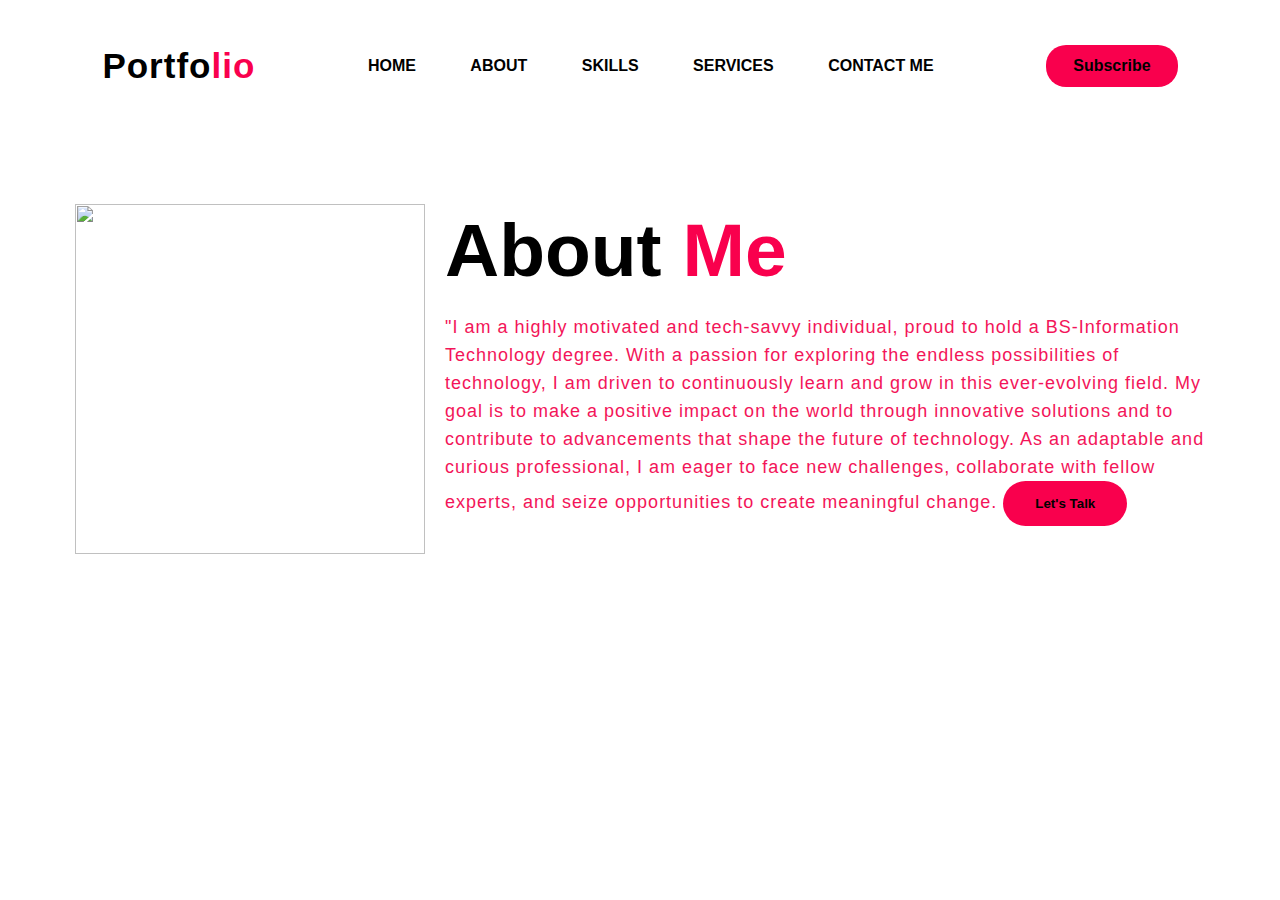
==== about.html @ f0098e1f "changes" ====
<!DOCTYPE html>
<html lang= "en">
<head>
    <meta charset ="UTF"-8>
    <title>Personal Portfolio Website</title>
    <link rel="stylesheet" href="https://cdnjs.cloudflare.com/ajax/libs/font-awesome/6.4.0/css/all.min.css">
     <link rel="stylesheet" href="style.css">
</head>
<body>
    <div class=" hero">
        <nav>
          <h2 class="logo">Portfo<span>lio</span></h2>
            <ul>
                <li><a href="Index.html">HOME</a></li>
                <li><a href="about.html">ABOUT</a></li>
                <li><a href="#">SKILLS</a></li>
                <li><a href="services.html">SERVICES</a></li>
                <li><a href="contact.html">CONTACT ME</a></li>    
            </ul>
            <a href = "#" class="btn">Subscribe</a>
        </nav>
    <section class="about">
        <div class="main">
            <img src="images/ng.jpg">
            <div class="about-text">
                <h2>About <span>Me</span></h2>
                <p>"I am a highly motivated and tech-savvy individual,
                    proud to hold a BS-Information Technology degree. 
                    With a passion for exploring the endless possibilities of technology, 
                    I am driven to continuously learn and grow in this ever-evolving field. 
                    My goal is to make a positive impact on the world through innovative solutions 
                    and to contribute to advancements that shape the future of technology. 
                    As an adaptable and curious professional, I am eager to face new challenges, 
                    collaborate with fellow experts, and seize opportunities to create meaningful change.
                    <button type="button">Let's Talk</button>
                </p>
            </div>
        </div>
    </section>
    </body>
---- style.css ----
*{
    margin: 0;
    padding: 0;
    font-family: sans-serif;
    box-sizing: border-box;
}
.hero {
    height: 100vh;
    width: 100%;
    background-image: url(./images/we.jpg);
    background-size: cover;
    background-position: center;  
}
nav{
    display: flex;
    align-items: center;
    justify-content: space-between;
    padding-top: 45px;
    padding-left: 8%;
    padding-right: 8%;
}
.logo{
    color:black;
    font-size: 35px;
    letter-spacing: 1px;
    cursor: pointer;
}
span{
    color: #f9004d;
}
nav ul li{
    list-style-type: none;
    display:inline-block;
    padding: 10px 25px; 
}
nav ul li a{
    color:black;
    text-decoration: none;
    font-weight: bold;
    text-transform: capitalize;
}
nav ul li a:hover{
    color:#f9004d;
    transition: .4s;
}
.btn{
    background-color: #f9004d;
    color: black;
    text-decoration: none;
    border: 2px solid transparent;
    font-weight: bold;
    padding: 10px 25px;
    border-radius: 20px;
   transition: transform .4s;
}
.btn:hover{
    transform: scale(1.2);
}
.content{
    position: absolute;
    top: 50%;
    left:8%;
    transform: translateY(-50%);
}
h1{
    color:black;
    margin: 20px 0px 20px;
    font-size: 75px;
}
h3{
    color:#000814;
    font-size: 25px;
    margin-bottom: 50px;
}
h4{
    color:#2b2d42;
    letter-spacing: 2px;
    font-size: 20px;
}
.newsletter form{
    width: 380px;
    max-width: 100%;
    position: relative;
}
.newsletter form input:first-child{
    display: inline-block;
    width: 100%;
    padding: 14px 130px 14px 15px;
    border: 2px solid #f9004d;
    outline: none;
    border-radius: 30px;
}
.newsletter form input:last-child{
    position: absolute;
    display: inline-block;
    outline: none;
    border: none;
    padding: 10px 30px;
    border-radius: 30px;
    background-color:#f9004d ;
    box-shadow: 0px 0px 5px #000, 0px 0px 15px #2b2d42;
    top: 6px;
    right: 6px;
}
.about{
    width: 100%;
    padding: 100px 0px;
    background-color:transparent;
}
.about img{
    height:350px;
    width: 350px;
}
about-text{
    width: 550px;
}
.main{
    width: 1130px;
    max-width: 95%;
    margin:0 auto;
    display: flex;
    align-items:center;
    justify-content: space-around;
}
.about-text h2{
    color: black;
    font-size: 75px;
    text-transform: capitalize;
    margin: 20px;
}
.about-text p{
    color: #F31559;
    letter-spacing: 1px;
    line-height: 28px;
    font-size: 18px;
    margin-bottom: 45px;
    justify-content: right;
    padding-left: 20px;
}
button{
    background-color:#f9004d;
    color: black;
    text-decoration: none;
    border:2px solid transparent;
    font-weight: bold;
    padding: 13px 30px;
    border-radius: 30px;
    transition: .4s;
}
button:hover{
    background-color: transparent;
    border: 2px solid black;
    cursor: pointer;
}
.service{
    background:transparent;
    width: 100%;
    padding: 10px 10px;
}
.Title h2{
    color: black;
    font-size: 75px;
    width:1130px;
    margin:30px auto;
    text-align: center;
}
.box{
    display: flex;
    justify-content: center;
    align-items: center;
    min-height: 400px;
}
.card{
    height: 250px;
    width: 335px;
    padding: 20px 35px;
    background: #e5989b;
    border-radius: 20px;
    margin: 15px;
    position: relative;
    overflow: hidden;
    text-align: center;
}
.card i{
    font-size: 50px;
    display: block;
    text-align: center;
    margin: 25px 0px;
    color: #f9004d;
}
h5{
    color: black;
    font-size: 23px;
    margin-bottom: 15px;
}
.pra p{
    color:#001524;
    font-size: 16px;
    line-height: 27px;
    margin-bottom: 25px;
}
.card .button{
    background-color:#f9004d;
    color: transparent;
    text-decoration: none;
    border:2px solid transparent;
    font-weight: bold;
    padding: 9px 22px;
    border-radius: 30px;
    transition: .4s;
}
.card .button:hover{
    background-color: transparent;
    border: 2px solid black;
    cursor: pointer;
}
footer{
    position: relative;
    width: 100%;
    height: 50px;
    background: transparent;
    display: flex;
    flex-direction: column;
    align-items: left;
    justify-content: left;
    padding-top: 5px;
}
footer p:nth-child(1){
    font-size:15px;
    color: black;
    margin-bottom: 5px;
    font-weight: bold;
}
.social a:hover{
    transform: scale(1.3);
    transition: .3s;
}
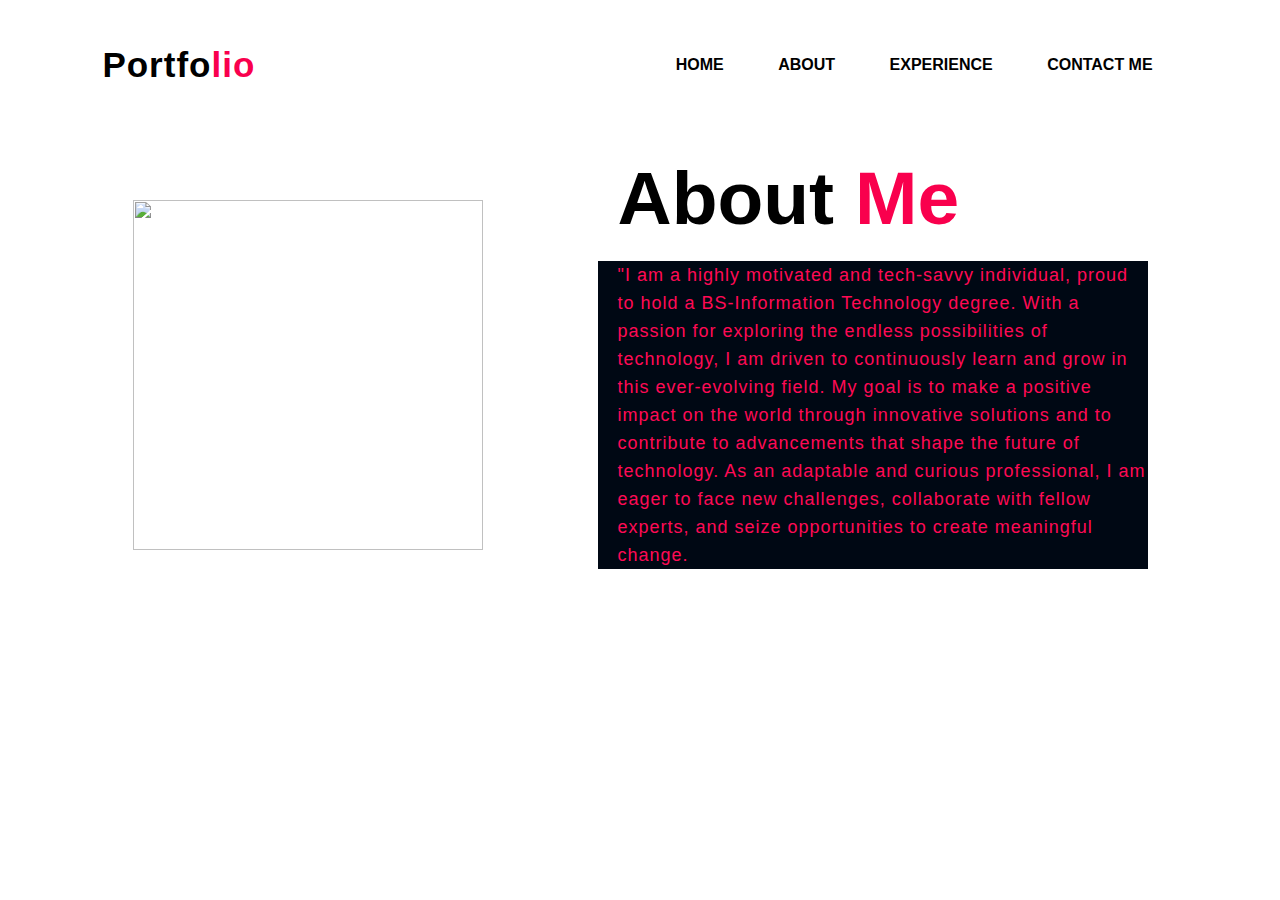
==== commit ee1c64be: "changes" ====
--- a/about.html
+++ b/about.html
@@ -13,11 +13,9 @@
             <ul>
                 <li><a href="Index.html">HOME</a></li>
                 <li><a href="about.html">ABOUT</a></li>
-                <li><a href="#">SKILLS</a></li>
-                <li><a href="services.html">SERVICES</a></li>
+                <li><a href="services.html">EXPERIENCE</a></li>
                 <li><a href="contact.html">CONTACT ME</a></li>    
             </ul>
-            <a href = "#" class="btn">Subscribe</a>
         </nav>
     <section class="about">
         <div class="main">
@@ -32,7 +30,6 @@
                     and to contribute to advancements that shape the future of technology. 
                     As an adaptable and curious professional, I am eager to face new challenges, 
                     collaborate with fellow experts, and seize opportunities to create meaningful change.
-                    <button type="button">Let's Talk</button>
                 </p>
             </div>
         </div>
--- a/style.css
+++ b/style.css
@@ -77,41 +77,17 @@
     letter-spacing: 2px;
     font-size: 20px;
 }
-.newsletter form{
-    width: 380px;
-    max-width: 100%;
-    position: relative;
-}
-.newsletter form input:first-child{
-    display: inline-block;
-    width: 100%;
-    padding: 14px 130px 14px 15px;
-    border: 2px solid #f9004d;
-    outline: none;
-    border-radius: 30px;
-}
-.newsletter form input:last-child{
-    position: absolute;
-    display: inline-block;
-    outline: none;
-    border: none;
-    padding: 10px 30px;
-    border-radius: 30px;
-    background-color:#f9004d ;
-    box-shadow: 0px 0px 5px #000, 0px 0px 15px #2b2d42;
-    top: 6px;
-    right: 6px;
-}
+
 .about{
     width: 100%;
-    padding: 100px 0px;
+    padding: 50px 0px;
     background-color:transparent;
 }
 .about img{
     height:350px;
     width: 350px;
 }
-about-text{
+.about-text{
     width: 550px;
 }
 .main{
@@ -129,7 +105,8 @@
     margin: 20px;
 }
 .about-text p{
-    color: #F31559;
+    background: #000814;
+    color: #ff0a54;
     letter-spacing: 1px;
     line-height: 28px;
     font-size: 18px;
@@ -171,9 +148,9 @@
     min-height: 400px;
 }
 .card{
-    height: 250px;
+    height: 320px;
     width: 335px;
-    padding: 20px 35px;
+    padding: 10px 35px;
     background: #e5989b;
     border-radius: 20px;
     margin: 15px;
@@ -223,15 +200,26 @@
     flex-direction: column;
     align-items: left;
     justify-content: left;
-    padding-top: 5px;
 }
 footer p:nth-child(1){
-    font-size:15px;
+    font-size:10px;
     color: black;
     margin-bottom: 5px;
     font-weight: bold;
 }
+.social a{
+    width: 45px;
+    height: 45px;
+    color: black;
+    font-size: 25px;
+    margin: 22px 10px;
+    display:inline-block;
+    text-decoration: none;
+    border-radius: 50%;
+}
 .social a:hover{
+    color:#f9004d;
     transform: scale(1.3);
     transition: .3s;
+    
 }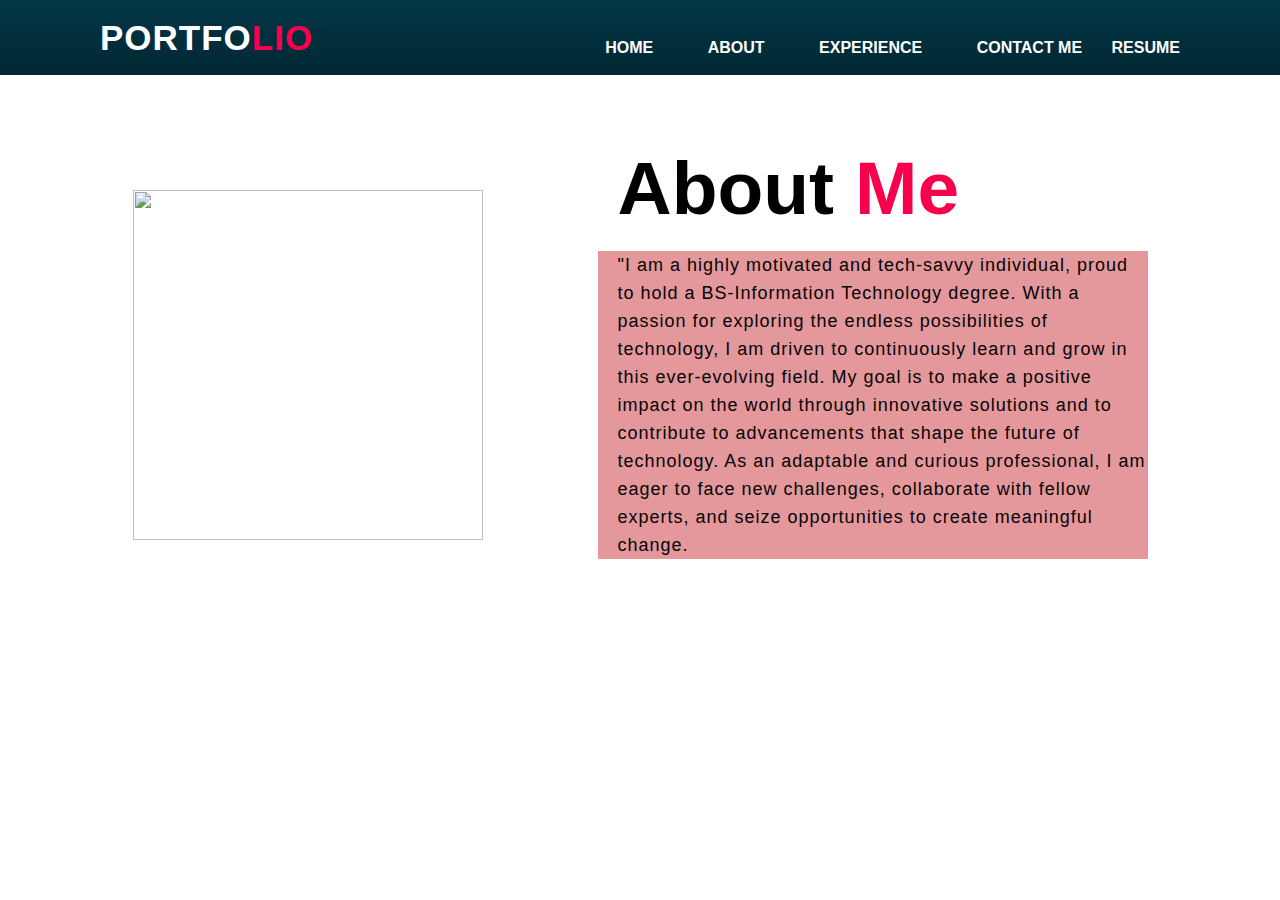
==== commit d769bc1c: "header" ====
--- a/about.html
+++ b/about.html
@@ -14,7 +14,8 @@
                 <li><a href="Index.html">HOME</a></li>
                 <li><a href="about.html">ABOUT</a></li>
                 <li><a href="services.html">EXPERIENCE</a></li>
-                <li><a href="contact.html">CONTACT ME</a></li>    
+                <li><a href="contact.html">CONTACT ME</a></li> 
+                <a href = "Resume Legaspi Rogel.pdf" class="btn"target="_blank">RESUME</a>     
             </ul>
         </nav>
     <section class="about">
--- a/style.css
+++ b/style.css
@@ -4,26 +4,29 @@
     font-family: sans-serif;
     box-sizing: border-box;
 }
+nav{
+    width:100%;
+    height:75px;
+    line-height: 75px;
+    padding: 0px 100px;
+    position:relative;
+    background-image: linear-gradient(#033747, #012733) ;
+    display: flex;
+    justify-content: space-between;
+}
 .hero {
     height: 100vh;
     width: 100%;
     background-image: url(./images/we.jpg);
-    background-size: cover;
+    background-size:cover;
     background-position: center;  
 }
-nav{
-    display: flex;
-    align-items: center;
-    justify-content: space-between;
-    padding-top: 45px;
-    padding-left: 8%;
-    padding-right: 8%;
-}
 .logo{
-    color:black;
+    color:white;
     font-size: 35px;
     letter-spacing: 1px;
     cursor: pointer;
+    text-transform: uppercase;
 }
 span{
     color: #f9004d;
@@ -34,7 +37,7 @@
     padding: 10px 25px; 
 }
 nav ul li a{
-    color:black;
+    color:white;
     text-decoration: none;
     font-weight: bold;
     text-transform: capitalize;
@@ -44,17 +47,14 @@
     transition: .4s;
 }
 .btn{
-    background-color: #f9004d;
-    color: black;
-    text-decoration: none;
-    border: 2px solid transparent;
-    font-weight: bold;
-    padding: 10px 25px;
-    border-radius: 20px;
+    color: white;
+    text-decoration: none;
+    font-weight: bold;
    transition: transform .4s;
 }
 .btn:hover{
-    transform: scale(1.2);
+    color:#f9004d;
+    transition: .4s;
 }
 .content{
     position: absolute;
@@ -73,7 +73,7 @@
     margin-bottom: 50px;
 }
 h4{
-    color:#2b2d42;
+    color:#000814;
     letter-spacing: 2px;
     font-size: 20px;
 }
@@ -83,12 +83,14 @@
     padding: 50px 0px;
     background-color:transparent;
 }
+
 .about img{
     height:350px;
     width: 350px;
 }
 .about-text{
     width: 550px;
+    background-color: transparent;
 }
 .main{
     width: 1130px;
@@ -106,14 +108,16 @@
 }
 .about-text p{
     background: #000814;
-    color: #ff0a54;
+    color:#040404;
     letter-spacing: 1px;
     line-height: 28px;
     font-size: 18px;
     margin-bottom: 45px;
     justify-content: right;
     padding-left: 20px;
-}
+    background-color:#e5989b;
+}
+
 button{
     background-color:#f9004d;
     color: black;
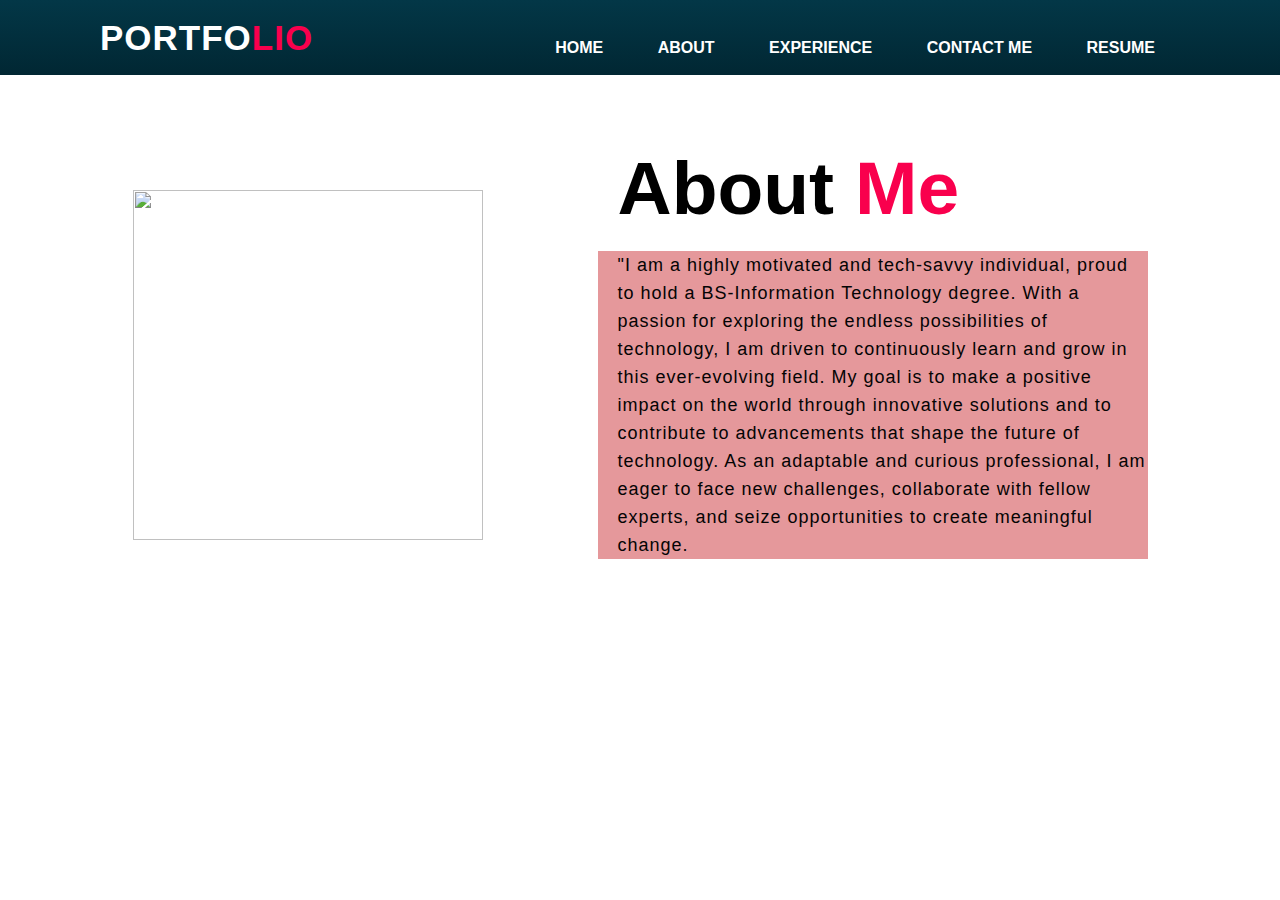
==== commit 4de6304c: "link" ====
--- a/about.html
+++ b/about.html
@@ -15,7 +15,7 @@
                 <li><a href="about.html">ABOUT</a></li>
                 <li><a href="services.html">EXPERIENCE</a></li>
                 <li><a href="contact.html">CONTACT ME</a></li> 
-                <a href = "Resume Legaspi Rogel.pdf" class="btn"target="_blank">RESUME</a>     
+                <li><a href = "Resume Legaspi Rogel.pdf"target="_blank">RESUME</a></li>
             </ul>
         </nav>
     <section class="about">
--- a/style.css
+++ b/style.css
@@ -44,14 +44,16 @@
 }
 nav ul li a:hover{
     color:#f9004d;
-    transition: .4s;
-}
-.btn{
+    transform: scale(1.3);
+    transition: .3s;
+}
+/* .btn{
     color: white;
     text-decoration: none;
     font-weight: bold;
    transition: transform .4s;
-}
+   padding: 10px 25px; 
+} */
 .btn:hover{
     color:#f9004d;
     transition: .4s;
@@ -198,12 +200,13 @@
 footer{
     position: relative;
     width: 100%;
-    height: 50px;
+    height: 85px;
     background: transparent;
     display: flex;
     flex-direction: column;
     align-items: left;
     justify-content: left;
+    background-image: linear-gradient(black, #012733) ;
 }
 footer p:nth-child(1){
     font-size:10px;
@@ -214,7 +217,7 @@
 .social a{
     width: 45px;
     height: 45px;
-    color: black;
+    color: white;
     font-size: 25px;
     margin: 22px 10px;
     display:inline-block;
